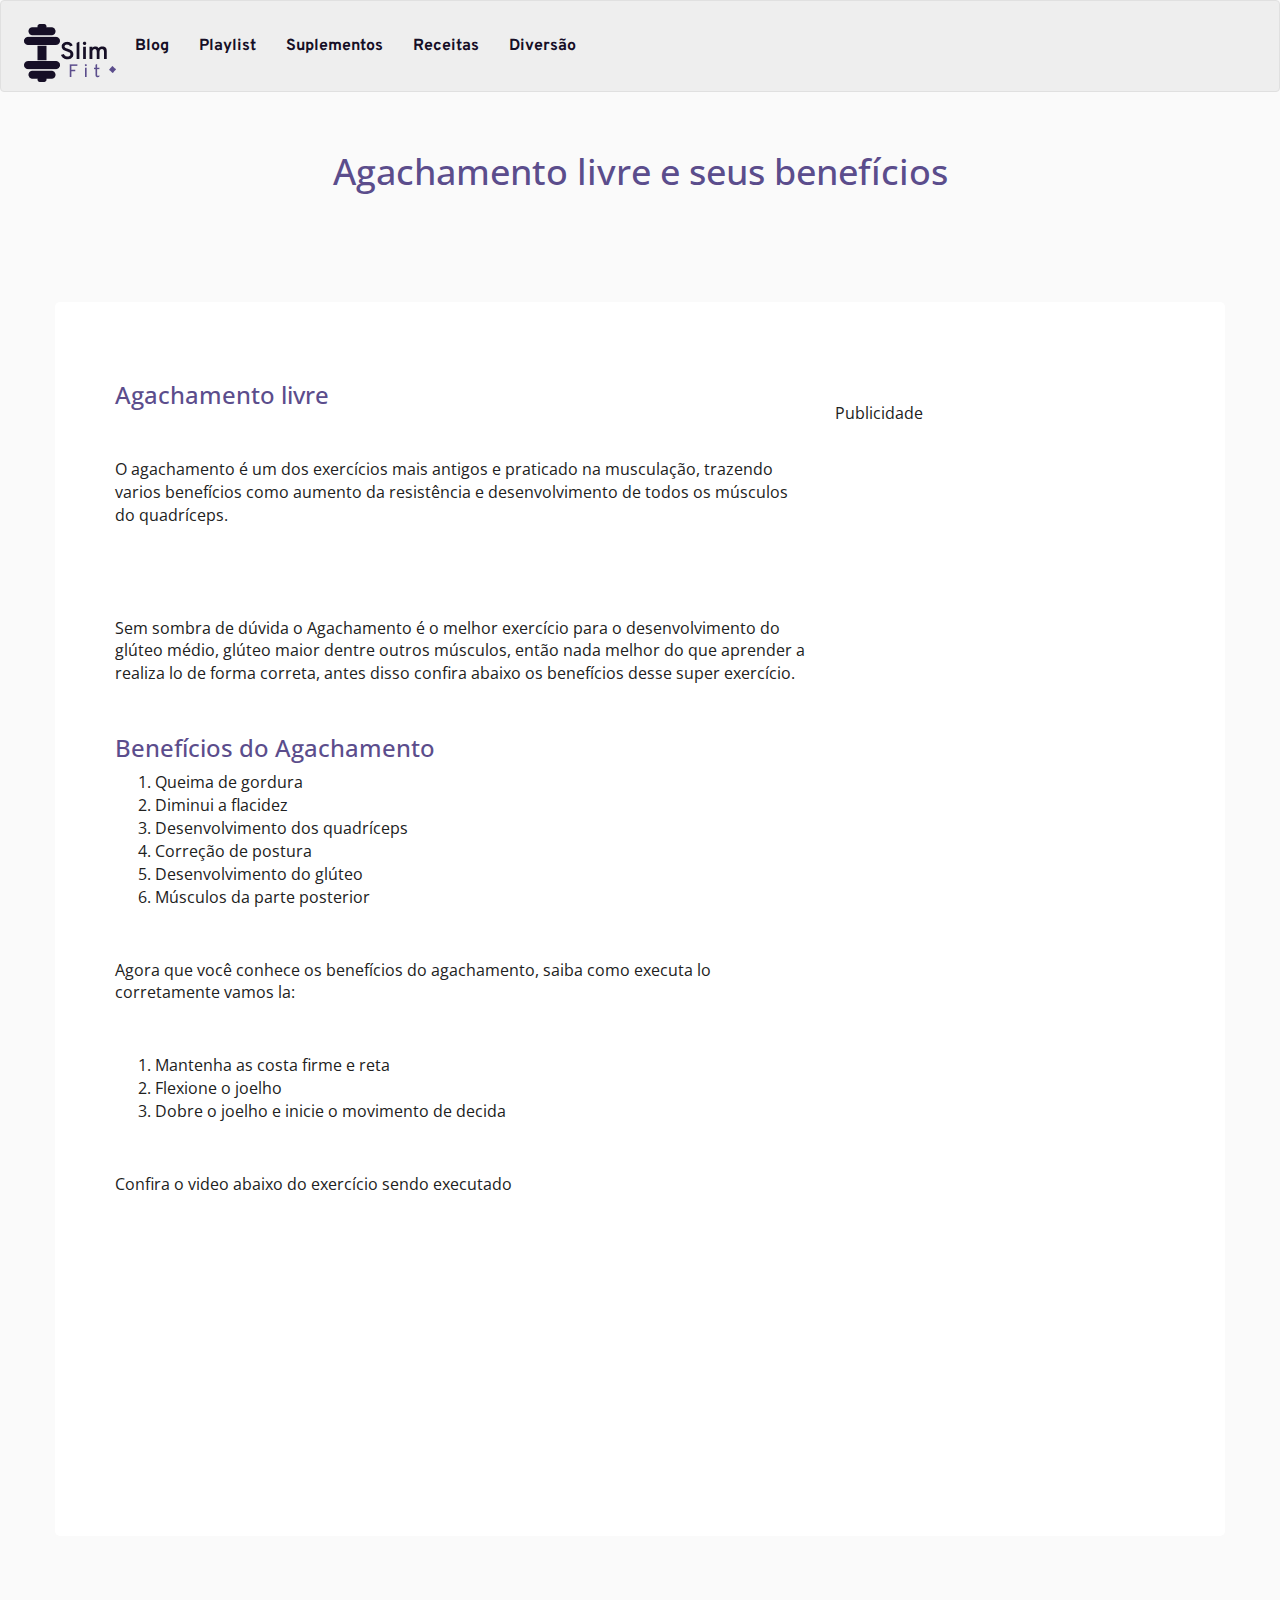
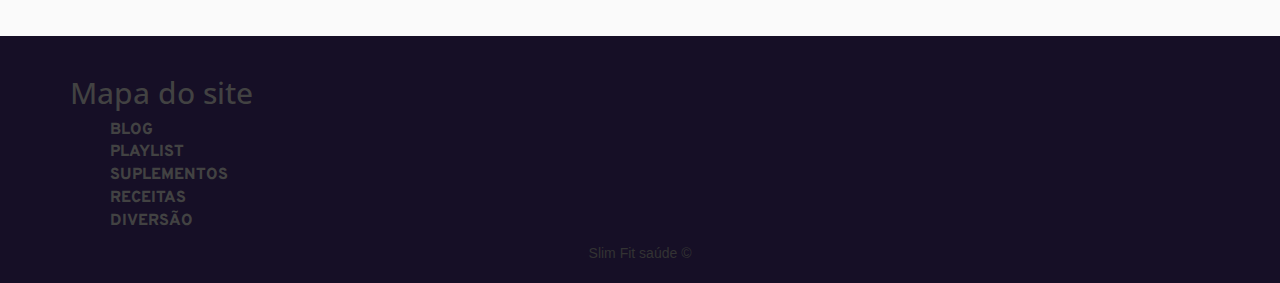
==== agacha.html @ 1396d36a "Arquivos 05/11/2020" ====
<!DOCTYPE html>
<html lang="pt-br">
<head>
    <meta charset="UTF-8">
    <!-- Global site tag (gtag.js) - Google Analytics -->
<script async src="https://www.googletagmanager.com/gtag/js?id=G-9LZZDVQCNQ"></script>
<script>
  window.dataLayer = window.dataLayer || [];
  function gtag(){dataLayer.push(arguments);}
  gtag('js', new Date());

  gtag('config', 'G-9LZZDVQCNQ');
</script>
        <!-- Google Tag Manager -->
<script>(function(w,d,s,l,i){w[l]=w[l]||[];w[l].push({'gtm.start':
    new Date().getTime(),event:'gtm.js'});var f=d.getElementsByTagName(s)[0],
    j=d.createElement(s),dl=l!='dataLayer'?'&l='+l:'';j.async=true;j.src=
    'https://www.googletagmanager.com/gtm.js?id='+i+dl;f.parentNode.insertBefore(j,f);
    })(window,document,'script','dataLayer','GTM-KM25DTN');</script>
    <!-- End Google Tag Manager -->
    <script data-ad-client="ca-pub-9515919190258672" async src="https://pagead2.googlesyndication.com/pagead/js/adsbygoogle.js"></script>
    <meta name="google-site-verification" content="IVhuv8NTMpKAEX6dQIBWyeVIyGfa6J3w45dk164tzRs" />
    <meta name="viewport" content="width=device-width, initial-scale=1, shrink-to-fit=no">
    <meta name="robots" content="index, follow">
    <meta property="og:url" content="http://www.slimfitsaude.com.br/agacha.html" />
	<meta property="og:type" content="www.slimfitsaude.com.br" />
	<meta property="og:title" content="O melhor blog com dicas e treinos e diversão maromba" />
	<meta property="og:description" content="Dicas, blog, diversão e muito mais!!" />
    <meta name="description" content="Dicas, blog, diversão e muito mais!!">
    <meta name="author" content="Alan Martins">
    <meta name="keywords" content="emagrecimento,saude,musculação,força, peso,perder,metabolismo,dieta,blog,maromba,hype">
    <title>Slim Fit - Agachamento</title>
<!-- Bootstrap CSS -->
    <!-- Latest compiled and minified CSS -->
    <link rel="stylesheet" href="https://maxcdn.bootstrapcdn.com/bootstrap/3.3.7/css/bootstrap.min.css" integrity="sha384-BVYiiSIFeK1dGmJRAkycuHAHRg32OmUcww7on3RYdg4Va+PmSTsz/K68vbdEjh4u" crossorigin="anonymous">
    <link rel="stylesheet" href="css/estilo.css" type="text/css">
    <link rel="stylesheet" href="font-awesome-4.7.0/css/font-awesome.min.css">
    <link rel="stylesheet" href="css/animate.css">
</head>

<body>
    <noscript><iframe src="https://www.googletagmanager.com/ns.html?id=GTM-KM25DTN"
        height="0" width="0" style="display:none;visibility:hidden"></iframe></noscript>
        <!-- End Google Tag Manager (noscript) -->
        <!-- Just an image -->
<!-- Navigation -->
<nav class="navbar navbar-default">
    <div class="container-fluid">
      <!-- Brand and toggle get grouped for better mobile display -->
      <div class="navbar-header">
        <button type="button" class="navbar-toggle collapsed" data-toggle="collapse" data-target="#bs-example-navbar-collapse-1" aria-expanded="false">
          <span class="sr-only">Toggle navigation</span>
          <span class="icon-bar"></span>
          <span class="icon-bar"></span>
          <span class="icon-bar"></span>
        </button>
        <a class="navbar-brand" href="index.html">
            <img src="img/logo.png" alt="slim fit">
        </a>
      </div>

      <div class="container-fluid">
        <div class="collapse navbar-collapse" id="bs-example-navbar-collapse-1">
            <ul class="nav navbar-nav">
            <li><a href="blog.html">Blog</a></li>
            <li><a href="#">Playlist</a></li>
            <li><a href="#">Suplementos</a></li>
            <li><a href="receitas.html">Receitas</a></li>
            <li><a href="diversao.html">Diversão</a></li>
            </ul>
        </div>
      </div>
    </nav>

<div class="container">
        <div class="row">
            <div class="blog-conteudo">
                <div class="col-lg-12">
                    <h1 class="text-center">Agachamento livre e seus benefícios</h1>
                </div>
         </div>
        </div>
</div>

<section class="blog-conteudo">

<div class="container blog-conteudo-fundo">
   
    <div class="row">
           <div class="col-lg-8">
               <div>
                   <article>
                       <h3>Agachamento livre</h3>
                        <p>
                            O agachamento é um dos exercícios mais antigos e praticado na musculação, trazendo varios benefícios como aumento da resistência e desenvolvimento de 
                            todos os músculos do quadríceps.
                        </p>
                        <p>
                            Sem sombra de dúvida o Agachamento é o melhor exercício para o desenvolvimento do glúteo médio, glúteo maior
                            dentre outros músculos, então nada melhor do que aprender a realiza lo de forma correta, antes disso confira abaixo os benefícios 
                            desse super exercício.
                        </p>
                
                <h3>Benefícios do Agachamento</h3>
                <ol>
                    <li>Queima de gordura</li>
                    <li>Diminui a flacidez</li>
                    <li>Desenvolvimento dos quadríceps</li>
                    <li>Correção de postura</li>
                    <li>Desenvolvimento do glúteo</li>
                    <li>Músculos da parte posterior</li>
                </ol>
                         
                    <p>Agora que você conhece os benefícios do agachamento, saiba como executa lo corretamente vamos la:</p>
                <ol>
                    <li>Mantenha as costa firme e reta</li>
                    <li>Flexione o joelho</li>
                    <li>Dobre o joelho e inicie o movimento de decida</li>
                </ol>
                <p>Confira o video abaixo do exercício sendo executado</p>
                          
                
            </article> 
            <ul>
                <li> <iframe width="300" height="215" src="https://www.youtube.com/embed/Ufh39C5cMfU" frameborder="0" allow="accelerometer; autoplay; clipboard-write; encrypted-media; gyroscope; picture-in-picture" allowfullscreen>
                </iframe></li>
            </ul>
            </div>
            
        </div>
        <div class="col-lg-4">
            <p>Publicidade</p>
        </div>
    </div>
</div>
</section>
<footer>
    <div class="container">
        <div class="row">
            <div class="col-lg-12">
                <h2>Mapa do site</h2>
                <ul>
                    <li><a href="blog.html">BLOG</a></li>
                    <li><a href="">PLAYLIST</a></li>
                    <li><a href="">SUPLEMENTOS</a></li>
                    <li><a href="receitas.html">RECEITAS</a></li>            
                    <li><a href="diversao.html">DIVERSÃO</a></li>
                </ul>
           </div>
        <div class="text-center"><span >Slim Fit saúde &#169</span></div>  
        </div>
    </div>
</footer>	
<!--fim da seção rodape-->
    
     <!-- Optional JavaScript -->
    <!-- jQuery first, then Popper.js, then Bootstrap JS -->
       
<!-- Latest compiled and minified JavaScript -->
 <!-- jQuery (necessary for Bootstrap's JavaScript plugins) -->
        <script src="https://ajax.googleapis.com/ajax/libs/jquery/1.12.4/jquery.min.js"></script>
        <script src="https://maxcdn.bootstrapcdn.com/bootstrap/3.3.7/js/bootstrap.min.js" integrity="sha384-Tc5IQib027qvyjSMfHjOMaLkfuWVxZxUPnCJA7l2mCWNIpG9mGCD8wGNIcPD7Txa" crossorigin="anonymous"></script>
        <script src="js/wow.min.js"></script>
              <script>
              new WOW().init();


              </script>
        </body>
</html>
---- css/estilo.css ----
@import url('https://fonts.googleapis.com/css2?family=Oswald&display=swap');
@import url('https://fonts.googleapis.com/css2?family=Overpass:wght@200&display=swap');
@import url('https://fonts.googleapis.com/css2?family=Open+Sans&display=swap');


p{
    font-size: 18px;
}
body{
    background-color: #fafafa;
  
}

.publicidade-lado{
    background-color: #fff;
    border-radius: 5px;
    border: solid 1px #e0e0e0;
    width: 300px;
    height:auto;
    float: left;
}
.publicidade-lado h5{
    text-align: center;
    color: #5B4D8C;;
}

.zoom {
    overflow: hidden;
}

.zoom img {
    max-width: 100%;
    -moz-transition: all 0.3s;
	-webkit-transition: all 0.3s;
	transition: all 0.3s
}

.zoom:hover img {
    -moz-transform: scale(1.1);
	-webkit-transform: scale(1.1);
	transform: scale(1.1);
}

.publicidade-lado ul li{
       list-style: none;
}
.publicidade-lado p{
    color: #212121;
}

h1, h2, h3, h4,h5 {
    font-family: 'Open Sans', sans-serif;
    color: #5B4D8C;
}

nav {
    
    padding: 20px;
  
}

h5{
    font-weight: bold;
    color: #160F26;
    padding-bottom: 20px;
}

.navbar-default .navbar-nav > li > a {
    color:#160F26;
    background-color: transparent;
    font-size: 16px;
    font-family: 'Overpass', sans-serif;
    font-weight: 700;
}

.navbar-default .navbar-nav > li > a:hover{
    color: #5B4D8C;
    transition: ease 500ms;
  -webkit-transition:ease 500ms;
  -moz-transition:ease 500ms;
}

.navbar-brand{
    padding: 3px;
    
}

.navbar-default {
    background-color: #eeeeee;
    border: 1px solid #e0e0e0;

}

.blog{
    margin-top: 80px;
}

.blog-conteudo-fundo{
    border-radius: 5px;
    background-color: #fff;
     padding: 60px;
  
}

.blog-conteudo-fundo ol li{
    font-family: 'Open Sans', sans-serif;
    font-size: 16px;
    color: #212121;
}

.blog-conteudo{
    padding: 20px;
}

.blog-conteudo ul li{
    list-style: none;
}

.blog-conteudo h1{
    color: #5B4D8C;
}
.blog-conteudo h3{
    color: #5B4D8C;
}
.blog-conteudo h1{
    padding-bottom: 80px;
}
.blog-conteudo p{
    font-family: 'Open Sans', sans-serif;
    font-size: 16px;
    color: #212121;
    padding-bottom: 40px;
    padding-top: 40px;
}
.blog-inicio {
    margin-top: 80px;
}

.blog-inicio ul{
  list-style: none;
  padding-top: 40px;
  padding-right: 20px;
}

.blog-inicio h2{
    font-size: 36px;
    z-index: 10;
    background-color: #160F26;
    padding: 5px;
    border-radius: 3px;
}

.blog-inicio h2, p{
    color: #fff;
    float: left;
}
.blog-inicio{
    filter: brightness(80%);
    
}
.blog1{
    margin-bottom: 40px;
}

.blog-geral h2{
    padding: 40px;
}

.blog-geral img {
    filter: brightness(80%);
}

.blog-geral1 ul {
    list-style: none;
}

.blog-geral1 ul > li {
    display: inline-block;
}

.blog-geral h3 {
    color: #5B4D8C;
    font-weight: 500;
}

.blog-geral a {
    text-decoration: none;
    color: #616161;
}
.blog-espace {
    margin-bottom: 40px;
    padding-bottom: 40px;
}


.blog-publicidade{
    background-color: #fff;
    border-radius: 5px;
    border: 1px solid #e0e0e0;
    height: 200px;
    width: 300px;
    padding: 20px 20px 10px 20px;
    height: auto;
 
}


.blog-publicidade ul{
    list-style: none;
}

.blog-borda{
   width: 100%;
    margin-bottom: 20px;
    border-bottom: 1px solid #e0e0e0;
}

.motivacional ul li{
    list-style: none;
}

.motivacional {
    margin-right: 30px;
}
.motivacional p {
    color: #000;
}
.botao{
    margin-top: 40px;
     margin-bottom: 40px;
}
.botao a{
    text-decoration: none;
    border-radius: 10px;
    background-color: #5B4D8C;
    color: #fff;
    font-size: 16px;
    font-family: 'Overpass', sans-serif;
    font-weight: bold;
    padding: 16px;
}

.botao a:hover{
    background-color:#160F26 ;
    transition: ease 500ms;
    -webkit-transition:ease 500ms;
    -moz-transition:ease 500ms;
}

/* inicio estilo diversao*/
.videos{
    background-color: #fff;
    padding-bottom: 80px;
}
.videos h2{
 margin-bottom: 80px;
}

.diversao{
    background-color: #fff;
}

.diversao h1{
    text-align: center;
    padding-bottom: 80px;
    padding-top: 80px;
  
}
.diversao p{
    font-size: 16px;
    color: #212121;
    padding-bottom: 80px;
}
/* fim estilo diversao*/
/* inicio estilo blog*/
.desc{
    padding: 15px;
    text-align: center;
}
.desc a{
    font-size: 20px;
    text-decoration: none;
    color: #212121;
}
.desc a:hover{
    color: #5B4D8C;
}
.gallery{
    margin: 5px;
    float: left;
    background-color: #fff;
    margin-bottom: 30px;
}


/* fim estilo blog*/
/* inicio estilo receitas*/

.receitas img{
    border-radius: 3px;
}
.receitas p{
    font-family: 'Open Sans', sans-serif;
    font-size: 16px;
    color: #212121;
    padding-bottom: 40px;
    padding-top: 40px;
}

.receitas ul li{
    list-style: none;
}

.receitas a{
    font-family: 'Open Sans', sans-serif;
    font-size: 16px;
    color: #212121;
    padding-bottom: 40px;
    padding-top: 40px;
}
/* fim estilo receitas*/
footer{
     margin-top: 80px;
     background-color: #160F26;
     padding: 20px 20px 20px 20px;
}

footer h2{
    color: #424242;
}
footer a{
    color: #424242 ;
    text-decoration: none;
    font-size: 16px;
    font-family: 'Overpass', sans-serif;
    font-weight: 800;

}

footer a:hover{
    color: #5B4D8C;
    transition: ease 500ms;
    -webkit-transition:ease 500ms;
    -moz-transition:ease 500ms;
}
footer ul {
    list-style: none;
}

footer p {
    text-align: center;
}
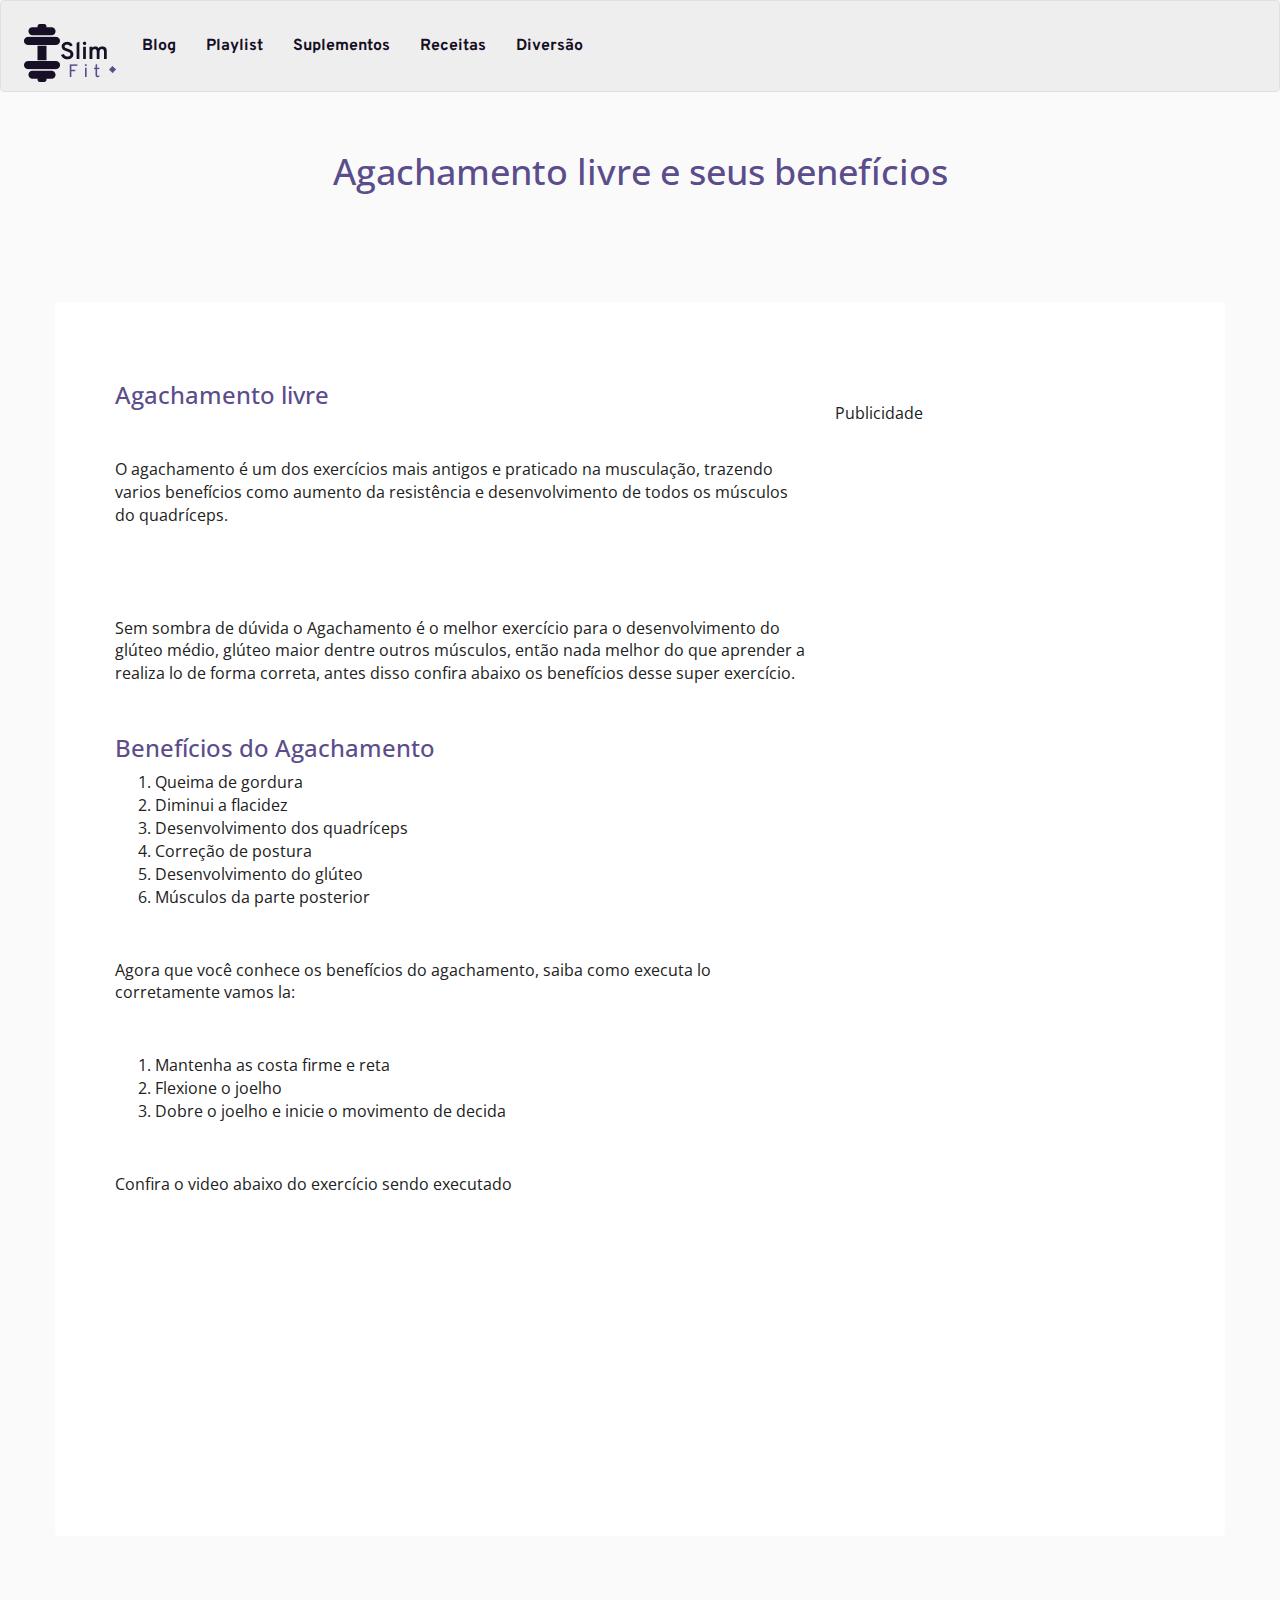
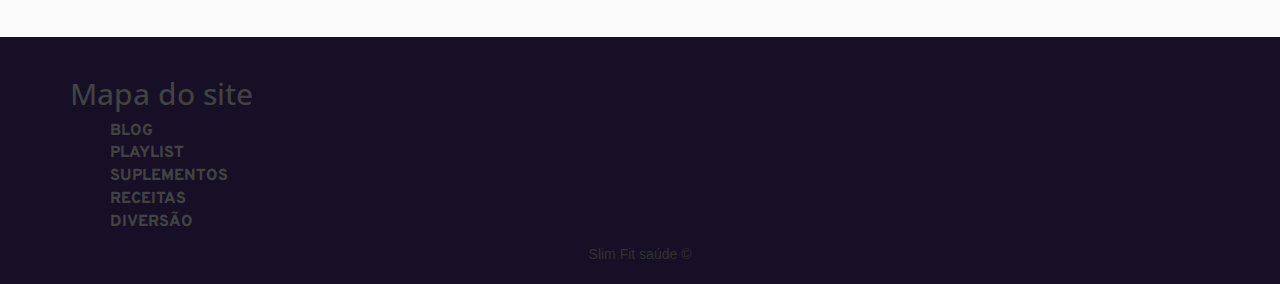
==== commit cb7c3f9d: "Slim fit saude 17/11/2020" ====
--- a/agacha.html
+++ b/agacha.html
@@ -32,7 +32,8 @@
     <title>Slim Fit - Agachamento</title>
 <!-- Bootstrap CSS -->
     <!-- Latest compiled and minified CSS -->
-    <link rel="stylesheet" href="https://maxcdn.bootstrapcdn.com/bootstrap/3.3.7/css/bootstrap.min.css" integrity="sha384-BVYiiSIFeK1dGmJRAkycuHAHRg32OmUcww7on3RYdg4Va+PmSTsz/K68vbdEjh4u" crossorigin="anonymous">
+    <link rel="shortcut icon" href="img/favicon.ico">
+    <link rel="stylesheet" href="css/bootstrap.min.css">
     <link rel="stylesheet" href="css/estilo.css" type="text/css">
     <link rel="stylesheet" href="font-awesome-4.7.0/css/font-awesome.min.css">
     <link rel="stylesheet" href="css/animate.css">
@@ -130,10 +131,38 @@
         </div>
         <div class="col-lg-4">
             <p>Publicidade</p>
+            <script async src="https://pagead2.googlesyndication.com/pagead/js/adsbygoogle.js"></script>
+                <!-- Slim_1 -->
+                <ins class="adsbygoogle"
+                    style="display:block"
+                    data-ad-client="ca-pub-9515919190258672"
+                    data-ad-slot="5796043582"
+                    data-ad-format="auto"
+                    data-full-width-responsive="true"></ins>
+                <script>
+                    (adsbygoogle = window.adsbygoogle || []).push({});
+                </script>
         </div>
     </div>
 </div>
 </section>
+<div class="container">
+    <div class="row">
+        <div class="col-lg-12">
+            <script async src="https://pagead2.googlesyndication.com/pagead/js/adsbygoogle.js"></script>
+                <!-- slim_2 -->
+                <ins class="adsbygoogle"
+                    style="display:block"
+                    data-ad-client="ca-pub-9515919190258672"
+                    data-ad-slot="8958421210"
+                    data-ad-format="auto"
+                    data-full-width-responsive="true"></ins>
+                <script>
+                    (adsbygoogle = window.adsbygoogle || []).push({});
+                </script>
+        </div>
+    </div>
+</div>
 <footer>
     <div class="container">
         <div class="row">
@@ -158,9 +187,9 @@
        
 <!-- Latest compiled and minified JavaScript -->
  <!-- jQuery (necessary for Bootstrap's JavaScript plugins) -->
-        <script src="https://ajax.googleapis.com/ajax/libs/jquery/1.12.4/jquery.min.js"></script>
-        <script src="https://maxcdn.bootstrapcdn.com/bootstrap/3.3.7/js/bootstrap.min.js" integrity="sha384-Tc5IQib027qvyjSMfHjOMaLkfuWVxZxUPnCJA7l2mCWNIpG9mGCD8wGNIcPD7Txa" crossorigin="anonymous"></script>
-        <script src="js/wow.min.js"></script>
+ <script src="js/jquery-1.11.3.min.js"></script>
+ <script src="js/bootstrap.min.js"></script>
+ <script src="js/wow.min.js"></script>
               <script>
               new WOW().init();
 
--- a/css/estilo.css
+++ b/css/estilo.css
@@ -6,6 +6,7 @@
 p{
     font-size: 18px;
 }
+
 body{
     background-color: #fafafa;
   
@@ -45,7 +46,7 @@
        list-style: none;
 }
 .publicidade-lado p{
-    color: #212121;
+    color: #4d4d4d;
 }
 
 h1, h2, h3, h4,h5 {
@@ -82,7 +83,7 @@
 
 .navbar-brand{
     padding: 3px;
-    
+    padding-right: 10px;
 }
 
 .navbar-default {
